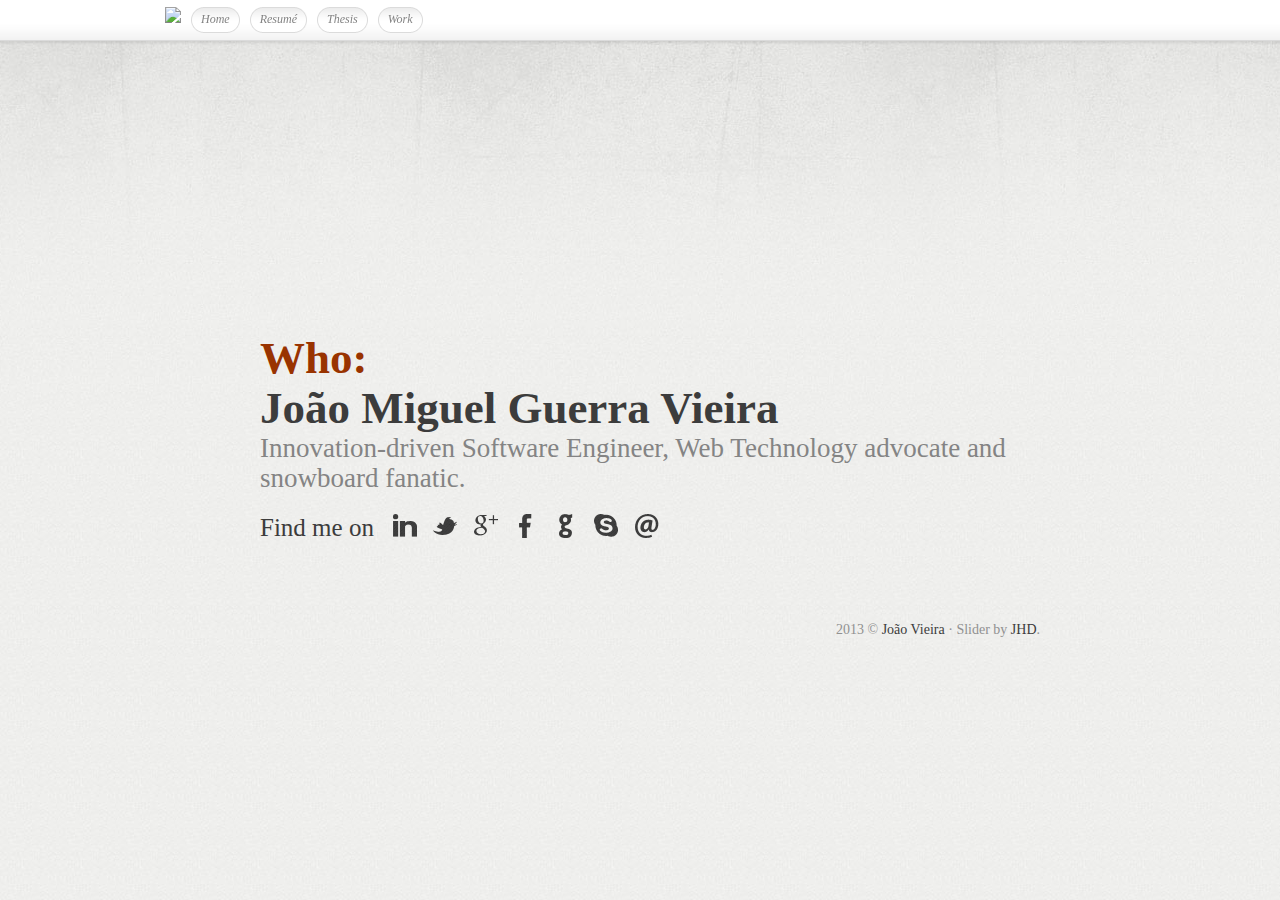
==== index.html @ 9b6d8223 "Ported static files from old fe.up.pt domain." ====
<!DOCTYPE html>
<html>
<head>
	<title>João Vieira - Home</title>
	<meta http-equiv="Content-Type" content="text/html;charset=UTF-8" />
	<link rel="stylesheet" type="text/css" media="screen" href="css/main.css" />
	<link rel="shortcut icon" href="favicon.ico" />
	<script src="http://ajax.googleapis.com/ajax/libs/jquery/1.3.2/jquery.min.js" type="text/javascript"></script>
	<script src="js/functions.js" type="text/javascript"></script>
	<script src="js/slider.js" type="text/javascript"></script>
	<script src="js/jquery-1.6.4.min.js" type="text/javascript"></script>
	<script src="js/jquery.scrollTo-1.4.2-min.js" type="text/javascript"></script>
	<script src="js/jquery.localscroll-1.2.7-min.js" type="text/javascript"></script>
	<script src="js/jquery.serialScroll-1.2.2-min.js" type="text/javascript"></script>
	<script type="text/javascript" src="http://download.skype.com/share/skypebuttons/js/skypeCheck.js"></script>
</head>
<body>
	<div id="header">
		<ul>
			<img class="site-logo" src="favicon.ico" height="26"/>
			<li><a href="index.html"><span>Home</span></a></li>
			<li><a href="resume.html"><span>Resumé</span></a></li>
			<li><a href="thesis.html"><span>Thesis</span></a></li>
			<li><a href="work.html"><span>Work</span></a></li>
		</ul>
	</div>
	<div id="wrapper" class="fullHeight">
		<div id="slider">
			<!-- element with overflow applied -->
			<div class="scroll">
				<!-- the element that will be scrolled during the effect -->
				<div class="scrollContainer">
					<!-- our individual panels -->
					<div class="panel" id="links">
						<div class="panel-inner">
							<h1 class="big" style="color:#993300;">Who:</h1>
							<h1 class="big">João Miguel Guerra Vieira</h1>
							<h2>Innovation-driven Software Engineer, Web Technology advocate and snowboard fanatic.</h2>
						</br>
						<h3>
							Find me on 
							<div class="icons">
								<a class="linkedin" title="Linkedin" href="http://www.linkedin.com/in/joaoguerravieira"></a>
								<a class="twitter" title="Twitter" href="https://twitter.com/joaomgvieira"></a>
								<a class="googleplus" title="Google+" href="https://plus.google.com/106749263149108659743/"></a>
								<a class="facebook" title="Facebook" href="https://www.facebook.com/ishocker"></a>
								<a class="github" title="Github" href="https://github.com/joaovieira"></a>
								<a class="skype" title="Skype" href="skype:joaoguerravieira?add"></a>
								<a class="email" title="Email" href="mailto:joaoguerravieira@gmail.com"></a>
							</div>
						</h3>
					</div>
				</div>
				<div class="panel" id="nutshell">
					<div class="panel-inner">
						<h1 class="big" style="color:#993300;">The Nutshell:</h1>
						<h1 class="big">Inovation-driven Web-oriented Software Engineer</h1>
						<h1 class="big">Service Design Thinker</h1>
						<h1 class="big">All-around Perfectionist</h1>
						<h1 class="big">Spare Time Extreme Sporter</h1>
					</div>
				</div>
				<div class="panel" id="info">
					<div class="panel-inner">
						<h1 class="big" style="color:#993300;">The 411:</h1>
						<img id="picture" src="images/joao.png" style="margin: 5px 15px 0px 5px;" alt="" />
						<h2 class="small">
							I'm a 24 year old Software Engineer graduated at <a href="www.fe.up.pt">FEUP</a>, where I've developed numerous projects in Mobile Computing, Web Development and Research.</br>
							Since my <a href="thesis.html">master's project</a>, I'm trying to make my way into the <a href="http://www.theinternetofthings.eu/">IoT</a>, learning, innovating and growing fast!</br>
							Currently, I'm at <a href="http://www.accenture.com">Accenture</a>, making Brazilians <a href="http://www.clicksoftware.com/">click</a>.</h2>
							<h4 style="padding-top:20px"><a href="resume.html">View full Resumé</a></h4>
						</div>
					</div>
					<div class="panel" id="tags">
						<div class="panel-inner">
							<h1 class="big" style="color:#993300;">Tags:</h1>
							<h2 class="big">
								<span class="interest-tag interest">#IoT</span>
								<span class="interest-tag interest">#SmartCities</span>
								<span class="interest-tag interest">#OpenData</span>
								<span class="interest-tag interest">#MobileComputing</span>
								<span class="interest-tag interest">#Context-awareness</span>
								<span class="interest-tag interest">#WebDevelopment</span>
								<span class="interest-tag interest">#UbiquitousComputing</span>
								<span class="interest-tag interest">#SmartApps</span>
								<span class="interest-tag interest">#ServiceDesign</span>
								<span class="interest-tag interest">#User-centeredDesign</span>
								<span class="interest-tag interest">#Interoperability</span>
								<span class="interest-tag interest">#Cloud</span>
								<span class="interest-tag interest">#Entrepreneurship</span>
								
								<span class="interest-tag quality">Quick learner</span>
								<span class="interest-tag quality">Proactive</span>
								<span class="interest-tag quality">Professional</span>
								<span class="interest-tag quality">Ambitious</span>
								<span class="interest-tag quality">Creative</span>
								<span class="interest-tag quality">Disruptive Innovator</span>
								<span class="interest-tag quality">Hard-worker</span>
								<span class="interest-tag quality">Fun-lover</span>
								<span class="interest-tag quality">Outgoing</span>
								
								<span class="interest-tag hobby">Snowboarding</span>
								<span class="interest-tag hobby">Skateboarding</span>
								<span class="interest-tag hobby">Traveling</span>
								<span class="interest-tag hobby">Basketball</span>
								<span class="interest-tag hobby">Technology</span>
								<span class="interest-tag hobby">Hanging out</span>
								<span class="interest-tag hobby">Surf</span>
							</h2>
						</div>
					</div>
				</div>
			</div>
			<div id="trademark">
				2013 &copy; <a href="index.html">João Vieira</a> &middot; Slider by <a href="http://jqueryfordesigners.com/coda-slider-effect/">JHD</a>.
			</div>
		</div>
	</div>
</body>
</html>
---- css/main.css ----
/* @group basics */

* {
  margin: 0;
  padding: 0;
}

html, body {
	height:	100%;
}

body {
  font: 14px/20px Georgia, "Times New Roman", Times, serif;
  background: url(../images/lightbg.jpg) repeat !important;
  color: #919191;
  min-height: 400px;
}

#wrapper{
  background: url(../images/gritty.jpg) repeat-x top;
}

#wrapper.fullHeight{
	height: 100%;
}

body.grid {
  background-image: url(../images/grid.png);
}

h1 {
  font-size: 2.929em;
  line-height: 1.219em;
  font-weight: normal;
  font-style: normal;
  color: #3c3c3c;
}

h1.big {
	font-size: 3.214em;
	line-height: 1.111em;
	font-weight: bold;
}

h2 {
  font-size: 1.929em;
  line-height: 1.111em;
  font-weight: normal;
  font-style: normal;
  color: #848484;
}

h2.small {
	font-size: 1.571em;
	line-height: 1.285em;
}

h3 {
  font-size: 25px;
  line-height: 1.2em;
  font-weight: normal;
  font-style: normal;
  color: #3c3c3c;
}

p {
  margin-bottom: 0.938em;
}

a:link, a:visited {
  color: #3c3c3c;
  text-decoration: none;
}

a:link:hover, a:visited:hover {
  text-decoration: underline;
  color: #000;
}



/* @end */

/* @group header */

#header {
  height: 3.571em;
  background-image: url(../images/header.png);
  position: fixed;
  top: 0;
  left: 0;
  width: 100%;
  z-index: 1;
}

#header ul {
  width: 950px;
  margin: 0 auto;
  padding: 7px 0 0;
  list-style-type: none;
  overflow: hidden;
}

#header ul li {
  display: inline;
  margin-right: 10px;
  float: left;
}

#header ul li a {
  line-height: 24px;
  font-size: 12px;
  font-style: italic;
  background: url(../images/header-right.png) right 0;
  float: left;
  color: #848484;
  -webkit-transition: opacity 0.2s linear;
  -moz-transition: opacity 0.2s linear;
}

#header ul li a:hover {
  text-decoration: none;
  opacity: 0.5;
}

#header ul li a span {
  display: block;
  height: 26px;
  float: left;
  background: url(../images/header-left.png) no-repeat;
  padding-left: 10px;
  padding-right: 10px;
}



/* @end */

/* @group about */

#about {
  width: 950px;
  padding: 80px 0 20px;
  margin: 0 auto;
  background: url(../images/line.png) repeat-x 0 bottom;
  overflow: hidden;
  max-height: 999999px;
}

#about h1 {
  margin-bottom: 4px;
  margin-top: 2px;
}

#about h2 {
  font-size: 14px;
  line-height: 20px;
  font-style: italic;
  margin-bottom: 14px;
}

img.banner{
  max-width: 100%;
  height: auto;
}

img.logo{
  width: 50px;
  float: left;
  padding: 5px;
}

/* --- */

#story {
  line-height: 30px;
  width: 745px;
  float: left;
  padding-right: 40px;
}

#summary {
  font-size: 18px;
  float:left;	
  width: 470px;
  padding-right: 40px;
}

#picture {
  *width: 180px;
  float:left;
}

#photo {
  float:left;
  width: 165px;
  padding-top: 13px;
}

/* @group contact */

#contact {
  width: 230px;
  float: left;
  list-style-type: none;
  line-height: 21px;
}

#contact li {
  width: 230px;
  overflow: hidden;
  margin-bottom: 5px;
}

#contact li span {
  float: left;
}

#contact li strong {
  float: right;
  text-align: right;
  color: #3c3c3c;
  font-weight: normal;
  font-style: normal;
}



/* @end */



/* @end */

/* @group section */

.section {
  width: 950px;
  margin: 0 auto;
  padding: 20px 0;
  background: url(../images/line.png) repeat-x 0 bottom;
  overflow: hidden;
}

.section .title {
  width: 140px;
  padding-right: 20px;
  float: left;
  padding-top: 0;
  line-height: 22px;
}

.section h2 {
  width: 140px;
  padding-right: 30px;
  float: left;
  padding-top: 0;
  line-height: 22px;
}

.section h4 {
  font-weight: normal;
  font-style: normal;
  margin-bottom: 15px;
  margin-top: -20px;
}

.title h4 {
  font-weight: normal;
  font-style: normal;
  margin-bottom: 0px;
  margin-top: 0px;
}

.section h3 {
  line-height: 1.120em;
  margin-bottom: 24px;
  font-style: italic;
}

.section .date {
  position: absolute;
  top: 5px;
  right: 0;
}

.section .item {
  width: 740px;
  padding-left: 40px;
  float: right;
  padding-top: 0;
  margin-bottom: 9px;
  position: relative;
  padding-bottom: 5px;
  background: url(../images/separator.png) no-repeat 0 bottom;
  max-height: 999999px;
}

.section .description {
  width: 550px;
}

.top{
	vertical-align: top;
}

.section .skills
{
	width: 780px;
    float: right;
    padding-top: 0px;
}

.item.skill {
    float: left;
	width: 200px;
	height: 170px;
    padding-right: 20px;
}

.item.skill h3, #interests h3 {
    margin-bottom: 15px;
}

.item.skill .description { 
	width: 100%; 
}

.description .sub-title{
  font-style: italic;
  color: black;
}

.technical {
	width: 180px;
	float: left;
}

.technical li{
	line-height: 24px; 
	border-bottom: 1px solid #ccc;
	list-style-type: none;
}

li.last { 
	border-bottom: 0;
	margin-bottom: 20px;
}

.logo-grid {
  position: absolute;
  right: 0;
  top: 0;
  width: 100px;
}


/* @end */

/* @group small */

body.small {
  min-width: 750px;
}

body.small #header ul  {
  width: 750px;
}

body.small #about {
  width: 750px;
  position: relative;
  padding-bottom: 15px;
  min-height: 260px;
}

body.small #about #story {
  width: 580px;
  padding-right: 20px;
}

body.small #about #summary {
  width: 330px;
  padding-right: 20px;
}

body.small #about #contact {
  padding-top: 0;
  padding-right: 0;
}

body.small #about #photo {
  width: 150px;
  padding-top: 91px;
}

/* --- */

body.small .section {
  width: 750px;
}

body.small .section .item {
  width: 510px;
}

body.small .section h3 {
  max-width: 460px;
}

body.small .section .description {
  max-width: 510px;
}

/* --- */

body.small .section .skills {
    width: 550px;
}

body.small .item.skill{
    width: 200px;
    padding-right: 35px;
}

body.small .technical {
    width: 255px;
}

/* --- */

body.small #slider {
    width: 600px;
}

body.small #slider .scroll{
    width: 600px;
}

body.small #slider .panel{
    width: 600px;
}

/* --- */

body.small h1.big{
    font-size: 2.643em;
}

body.small h2.small{
    font-size: 1.357em;
}

body.small .interest-tag{
    padding: 1px 7px;
    font-size: 14px;
}

/* @end */

/* @group footer */

#footer {
  text-align: center;
  padding-top: 10px;
  padding-bottom: 50px;
}

.option-button {
	display:inline-block;
}

#trademark {
	position: absolute;
	right: 0px;
	padding-top: 10px;
}

/* slider */
#slider {
	position: absolute;
	top: 0;
	bottom: 0;
	left: 0;
	right: 0;
	margin: auto;
	height: 320px;
    width: 800px;
}

.scroll {
    height: 320px;
    width: 800px;
    overflow: auto;
    overflow-x: hidden;
    position: relative;
    clear: left;
}

.scrollContainer div.panel {
    padding: 20px;
    height: 300px;
    width: 800px;
	display: table;
	-webkit-box-sizing: border-box;
	-moz-box-sizing: border-box;
	box-sizing: border-box;
}

.scrollContainer div.panel div.panel-inner {
	display: table-cell;
	vertical-align: middle;
}

.scrollButtons {
    position: absolute;
    top: 150px;
    cursor: pointer;
}

.scrollButtons.left {
    left: -60px;
}

.scrollButtons.right {
    right: -60px;
}

/* @end */

/* Thesis page */
#abstract {
	width: 800px;
	margin-left: auto;
	margin-right: auto;
}

#abstract p{
	margin-top: 20px;
	font-size: 16px;
	line-height: 22px;
}

.connection .description {
	width: 380px;
	float: left;
}

.logo {
	float:right;
}

.link_header{
  	color: #3c3c3c;
}

/* @end */

/* Thesis page */
.subjects-body{
	display: none;
}

/* Interests tag cloud */

.interest-tag {
	padding: 2px 15px;
	font-size: 15px;
	line-height: 26px;
	float: left;
	font-weight: bold;
	*font-style: italic;
	font-family: Helvetica, Arial, sans-serif;
	position: relative;
	-moz-border-radius: 5px;
	-webkit-border-radius: 5px;
	-o-border-radius: 5px;
	-ms-border-radius: 5px;
	-khtml-border-radius: 5px;
	border-radius: 5px;
	margin-top: 7px;
	margin-right: 7px;
}

.interest-tag.quality{
	color: #555;
	background-color: #ccc;
	border-bottom: 1px solid #bbb;
	border-right: 1px solid #bbb;
}

.interest-tag.hobby{
	color: #888;
	background-color: #eee;
	border-bottom: 1px solid #ccc;
	border-right: 1px solid #ccc;
}

.interest-tag.interest{
	color: #333;
	background-color: #999;
	border-bottom: 1px solid #888;
	border-right: 1px solid #888;
}

.site-logo{
	float:left;
	margin-right: 10px;
}

.technical-rating{
	float:right;
	padding-right:20px;
}

/* social icons */
.icons {
	display: inline-block;
	margin: 0px 8px;
	position: relative;
	bottom: 4px;
}

.icons a {
    display: inline-block;
    width: 24px;
    height: 24px;
    margin: 5px;
    vertical-align: middle;
    -o-transition: all .3s;
    -moz-transition: all .3s;
    -webkit-transition: all .3s;
    -ms-transition: all .3s;
}

.icons a.twitter { background: url(../images/social-icons/twitter3.png) left top no-repeat; }
.icons a.linkedin { background: url(../images/social-icons/linkedin3.png) left top no-repeat; }
.icons a.facebook { background: url(../images/social-icons/facebook3.png) left top no-repeat; }
.icons a.email { background: url(../images/social-icons/email3.png) left top no-repeat; }
.icons a.github { background: url(../images/social-icons/github3.png) left top no-repeat; }
.icons a.googleplus { background: url(../images/social-icons/googleplus3.png) left top no-repeat; }
.icons a.skype { background: url(../images/social-icons/skype3.png) left top no-repeat; }
 
.icons a:hover { background-position: left -34px; }

/* --- */
object {
    display: none;
}
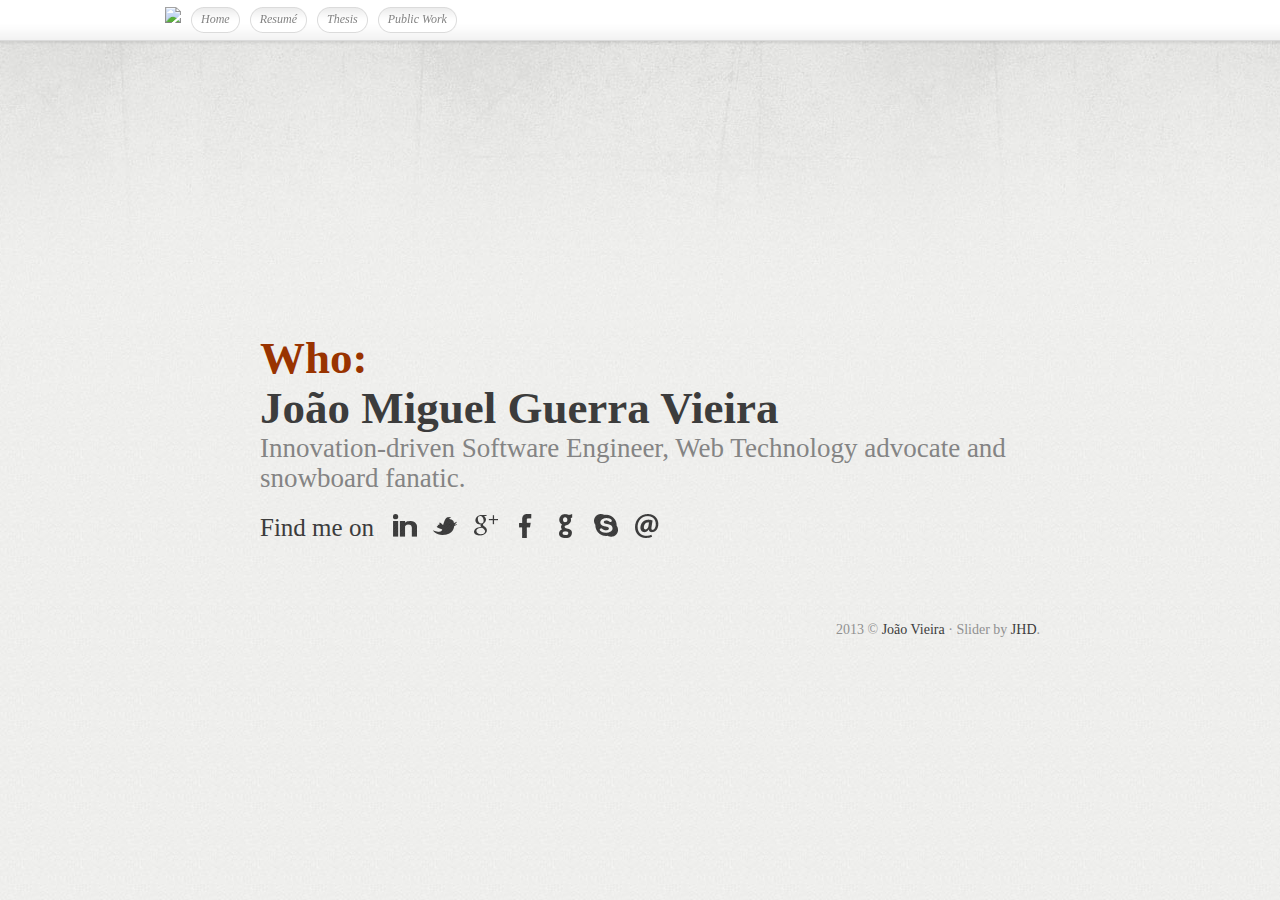
==== commit a745717e: "Fixed navigation." ====
--- a/index.html
+++ b/index.html
@@ -21,7 +21,7 @@
 			<li><a href="index.html"><span>Home</span></a></li>
 			<li><a href="resume.html"><span>Resumé</span></a></li>
 			<li><a href="thesis.html"><span>Thesis</span></a></li>
-			<li><a href="work.html"><span>Work</span></a></li>
+			<li><a href="work.html"><span>Public Work</span></a></li>
 		</ul>
 	</div>
 	<div id="wrapper" class="fullHeight">
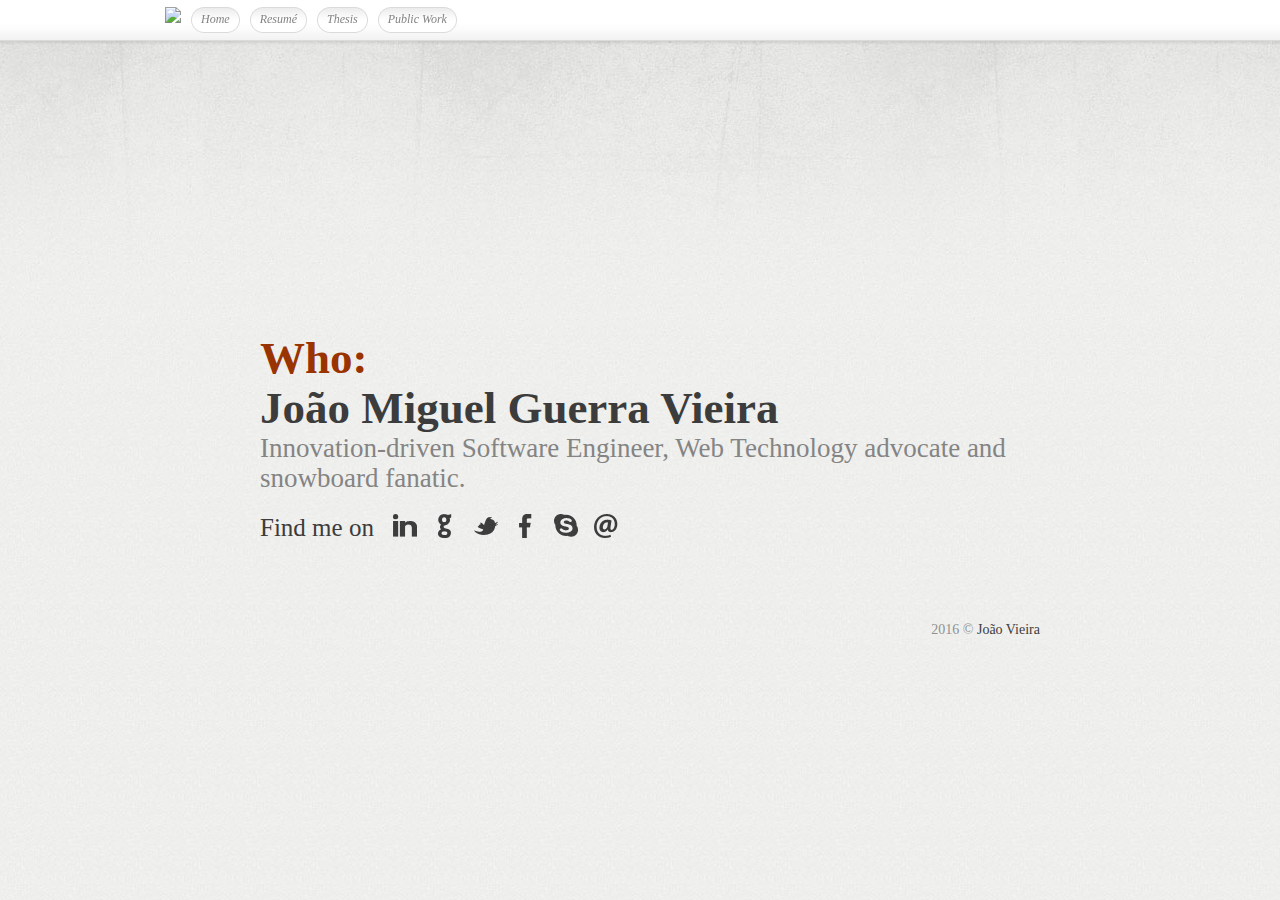
==== commit 0db9ba30: "2-year update :stuck_out_tongue_winking_eye:" ====
--- a/index.html
+++ b/index.html
@@ -1,120 +1,140 @@
 <!DOCTYPE html>
 <html>
 <head>
-	<title>João Vieira - Home</title>
-	<meta http-equiv="Content-Type" content="text/html;charset=UTF-8" />
-	<link rel="stylesheet" type="text/css" media="screen" href="css/main.css" />
-	<link rel="shortcut icon" href="favicon.ico" />
-	<script src="http://ajax.googleapis.com/ajax/libs/jquery/1.3.2/jquery.min.js" type="text/javascript"></script>
-	<script src="js/functions.js" type="text/javascript"></script>
-	<script src="js/slider.js" type="text/javascript"></script>
-	<script src="js/jquery-1.6.4.min.js" type="text/javascript"></script>
-	<script src="js/jquery.scrollTo-1.4.2-min.js" type="text/javascript"></script>
-	<script src="js/jquery.localscroll-1.2.7-min.js" type="text/javascript"></script>
-	<script src="js/jquery.serialScroll-1.2.2-min.js" type="text/javascript"></script>
-	<script type="text/javascript" src="http://download.skype.com/share/skypebuttons/js/skypeCheck.js"></script>
+  <title>João Vieira - Home</title>
+  <meta http-equiv="Content-Type" content="text/html;charset=UTF-8" />
+  <link rel="stylesheet" type="text/css" media="screen" href="css/main.css" />
+  <link rel="shortcut icon" href="favicon.ico" />
+  <script src="http://ajax.googleapis.com/ajax/libs/jquery/1.3.2/jquery.min.js" type="text/javascript"></script>
+  <script src="js/functions.js" type="text/javascript"></script>
+  <script src="js/slider.js" type="text/javascript"></script>
+  <script src="js/jquery-1.6.4.min.js" type="text/javascript"></script>
+  <script src="js/jquery.scrollTo-1.4.2-min.js" type="text/javascript"></script>
+  <script src="js/jquery.localscroll-1.2.7-min.js" type="text/javascript"></script>
+  <script src="js/jquery.serialScroll-1.2.2-min.js" type="text/javascript"></script>
+  <script type="text/javascript" src="http://download.skype.com/share/skypebuttons/js/skypeCheck.js"></script>
 </head>
 <body>
-	<div id="header">
-		<ul>
-			<img class="site-logo" src="favicon.ico" height="26"/>
-			<li><a href="index.html"><span>Home</span></a></li>
-			<li><a href="resume.html"><span>Resumé</span></a></li>
-			<li><a href="thesis.html"><span>Thesis</span></a></li>
-			<li><a href="work.html"><span>Public Work</span></a></li>
-		</ul>
-	</div>
-	<div id="wrapper" class="fullHeight">
-		<div id="slider">
-			<!-- element with overflow applied -->
-			<div class="scroll">
-				<!-- the element that will be scrolled during the effect -->
-				<div class="scrollContainer">
-					<!-- our individual panels -->
-					<div class="panel" id="links">
-						<div class="panel-inner">
-							<h1 class="big" style="color:#993300;">Who:</h1>
-							<h1 class="big">João Miguel Guerra Vieira</h1>
-							<h2>Innovation-driven Software Engineer, Web Technology advocate and snowboard fanatic.</h2>
-						</br>
-						<h3>
-							Find me on 
-							<div class="icons">
-								<a class="linkedin" title="Linkedin" href="http://www.linkedin.com/in/joaoguerravieira"></a>
-								<a class="twitter" title="Twitter" href="https://twitter.com/joaomgvieira"></a>
-								<a class="googleplus" title="Google+" href="https://plus.google.com/106749263149108659743/"></a>
-								<a class="facebook" title="Facebook" href="https://www.facebook.com/ishocker"></a>
-								<a class="github" title="Github" href="https://github.com/joaovieira"></a>
-								<a class="skype" title="Skype" href="skype:joaoguerravieira?add"></a>
-								<a class="email" title="Email" href="mailto:joaoguerravieira@gmail.com"></a>
-							</div>
-						</h3>
-					</div>
-				</div>
-				<div class="panel" id="nutshell">
-					<div class="panel-inner">
-						<h1 class="big" style="color:#993300;">The Nutshell:</h1>
-						<h1 class="big">Inovation-driven Web-oriented Software Engineer</h1>
-						<h1 class="big">Service Design Thinker</h1>
-						<h1 class="big">All-around Perfectionist</h1>
-						<h1 class="big">Spare Time Extreme Sporter</h1>
-					</div>
-				</div>
-				<div class="panel" id="info">
-					<div class="panel-inner">
-						<h1 class="big" style="color:#993300;">The 411:</h1>
-						<img id="picture" src="images/joao.png" style="margin: 5px 15px 0px 5px;" alt="" />
-						<h2 class="small">
-							I'm a 24 year old Software Engineer graduated at <a href="www.fe.up.pt">FEUP</a>, where I've developed numerous projects in Mobile Computing, Web Development and Research.</br>
-							Since my <a href="thesis.html">master's project</a>, I'm trying to make my way into the <a href="http://www.theinternetofthings.eu/">IoT</a>, learning, innovating and growing fast!</br>
-							Currently, I'm at <a href="http://www.accenture.com">Accenture</a>, making Brazilians <a href="http://www.clicksoftware.com/">click</a>.</h2>
-							<h4 style="padding-top:20px"><a href="resume.html">View full Resumé</a></h4>
-						</div>
-					</div>
-					<div class="panel" id="tags">
-						<div class="panel-inner">
-							<h1 class="big" style="color:#993300;">Tags:</h1>
-							<h2 class="big">
-								<span class="interest-tag interest">#IoT</span>
-								<span class="interest-tag interest">#SmartCities</span>
-								<span class="interest-tag interest">#OpenData</span>
-								<span class="interest-tag interest">#MobileComputing</span>
-								<span class="interest-tag interest">#Context-awareness</span>
-								<span class="interest-tag interest">#WebDevelopment</span>
-								<span class="interest-tag interest">#UbiquitousComputing</span>
-								<span class="interest-tag interest">#SmartApps</span>
-								<span class="interest-tag interest">#ServiceDesign</span>
-								<span class="interest-tag interest">#User-centeredDesign</span>
-								<span class="interest-tag interest">#Interoperability</span>
-								<span class="interest-tag interest">#Cloud</span>
-								<span class="interest-tag interest">#Entrepreneurship</span>
-								
-								<span class="interest-tag quality">Quick learner</span>
-								<span class="interest-tag quality">Proactive</span>
-								<span class="interest-tag quality">Professional</span>
-								<span class="interest-tag quality">Ambitious</span>
-								<span class="interest-tag quality">Creative</span>
-								<span class="interest-tag quality">Disruptive Innovator</span>
-								<span class="interest-tag quality">Hard-worker</span>
-								<span class="interest-tag quality">Fun-lover</span>
-								<span class="interest-tag quality">Outgoing</span>
-								
-								<span class="interest-tag hobby">Snowboarding</span>
-								<span class="interest-tag hobby">Skateboarding</span>
-								<span class="interest-tag hobby">Traveling</span>
-								<span class="interest-tag hobby">Basketball</span>
-								<span class="interest-tag hobby">Technology</span>
-								<span class="interest-tag hobby">Hanging out</span>
-								<span class="interest-tag hobby">Surf</span>
-							</h2>
-						</div>
-					</div>
-				</div>
-			</div>
-			<div id="trademark">
-				2013 &copy; <a href="index.html">João Vieira</a> &middot; Slider by <a href="http://jqueryfordesigners.com/coda-slider-effect/">JHD</a>.
-			</div>
-		</div>
-	</div>
+<div id="header">
+  <ul>
+    <img class="site-logo" src="favicon.ico" height="26"/>
+    <li><a href="index.html"><span>Home</span></a></li>
+    <li><a href="resume.html"><span>Resumé</span></a></li>
+    <li><a href="thesis.html"><span>Thesis</span></a></li>
+    <li><a href="work.html"><span>Public Work</span></a></li>
+  </ul>
+</div>
+<div id="wrapper" class="fullHeight">
+  <div id="slider">
+    <!-- element with overflow applied -->
+    <div class="scroll">
+      <!-- the element that will be scrolled during the effect -->
+      <div class="scrollContainer">
+        <!-- our individual panels -->
+        <div class="panel" id="links">
+          <div class="panel-inner">
+            <h1 class="big" style="color:#993300;">Who:</h1>
+            <h1 class="big">João Miguel Guerra Vieira</h1>
+            <h2>Innovation-driven Software Engineer, Web Technology advocate and snowboard fanatic.</h2>
+            <br/>
+            <h3>
+              Find me on
+              <div class="icons">
+                <a class="linkedin" title="Linkedin" href="http://www.linkedin.com/in/joaoguerravieira"></a>
+                <a class="github" title="Github" href="https://github.com/joaovieira"></a>
+                <a class="twitter" title="Twitter" href="https://twitter.com/joaomgvieira"></a>
+                <a class="facebook" title="Facebook" href="https://www.facebook.com/ishocker"></a>
+                <a class="skype" title="Skype" href="skype:joaoguerravieira?add"></a>
+                <a class="email" title="Email" href="mailto:joaoguerravieira@gmail.com"></a>
+              </div>
+            </h3>
+          </div>
+        </div>
+        <div class="panel" id="nutshell">
+          <div class="panel-inner">
+            <h1 class="big" style="color:#993300;">The Nutshell:</h1>
+            <h1 class="big">Forward-thinking Web-oriented Software Engineer</h1>
+            <h1 class="big">Service Design Thinker</h1>
+            <h1 class="big">All-around Perfectionist</h1>
+            <h1 class="big">Spare Time Extreme Sporter</h1>
+          </div>
+        </div>
+        <div class="panel" id="info">
+          <div class="panel-inner">
+            <h1 class="big" style="color:#993300;">The 411:</h1>
+            <img id="picture" src="images/joao.png" style="margin: 5px 15px 0px 5px;" alt="" />
+            <h2 class="small">
+              I'm a Front-End Engineer at <a href="https://www.evrythng.com/">EVRYTHNG</a>, a flexible SaaS
+              platform for the <a href="http://www.theinternetofthings.eu/">IoT</a>, where we help businesses
+              create projects or transform processes using IoT technologies.
+              My motivation is to continuously learn and bring modern <a href="http://webcomponents.org/">Web Technologies</a>
+              into large web applications, Node.js services and Javascript modules.
+              I've been helping shaping the IoT ever since my <a href="thesis.html">masters</a> at
+              <a href="http://www.fe.up.pt">FEUP</a>.
+            </h2>
+            <h4 style="padding-top:20px"><a href="resume.html">View full Resumé</a></h4>
+          </div>
+        </div>
+        <div class="panel" id="tags">
+          <div class="panel-inner">
+            <h1 class="big" style="color:#993300;">Tags:</h1>
+            <h2 class="big">
+              <span class="interest-tag interest">#IoT</span>
+              <span class="interest-tag interest">#SmartCities</span>
+              <span class="interest-tag interest">#OpenData</span>
+              <span class="interest-tag interest">#MobileComputing</span>
+              <span class="interest-tag interest">#Context-awareness</span>
+              <span class="interest-tag interest">#WebDevelopment</span>
+              <span class="interest-tag interest">#WebTooling</span>
+              <span class="interest-tag interest">#WebComponents</span>
+              <span class="interest-tag interest">#esnext</span>
+              <span class="interest-tag interest">#SmartApps</span>
+              <span class="interest-tag interest">#ServiceDesign</span>
+              <span class="interest-tag interest">#UserCenteredDesign</span>
+              <span class="interest-tag interest">#ProductDevelopment</span>
+
+              <span class="interest-tag quality">Fast learner</span>
+              <span class="interest-tag quality">Proactive</span>
+              <span class="interest-tag quality">Professional</span>
+              <span class="interest-tag quality">Ambitious</span>
+              <span class="interest-tag quality">Creative</span>
+              <span class="interest-tag quality">Disruptive Innovator</span>
+              <span class="interest-tag quality">Hard-worker</span>
+              <span class="interest-tag quality">Fun-lover</span>
+              <span class="interest-tag quality">Outgoing</span>
+
+              <span class="interest-tag hobby">Snowboarding</span>
+              <span class="interest-tag hobby">Skateboarding</span>
+              <span class="interest-tag hobby">Traveling</span>
+              <span class="interest-tag hobby">Basketball</span>
+              <span class="interest-tag hobby">Technology</span>
+              <span class="interest-tag hobby">Hanging out</span>
+              <span class="interest-tag hobby">Wakeboarding</span>
+            </h2>
+          </div>
+        </div>
+        <div class="panel" id="tweets">
+          <div class="panel-inner">
+            <h1 class="big" style="color:#993300;">Tweets:</h1>
+            <a class="twitter-timeline" width="750" height="250" data-chrome="nofooter noheader noscrollbar noborders transparent" href="https://twitter.com/joaomgvieira" data-widget-id="415271858452189184">Tweets by @joaomgvieira</a>
+            <script>!function(d,s,id){var js,fjs=d.getElementsByTagName(s)[0],p=/^http:/.test(d.location)?'http':'https';if(!d.getElementById(id)){js=d.createElement(s);js.id=id;js.src=p+"://platform.twitter.com/widgets.js";fjs.parentNode.insertBefore(js,fjs);}}(document,"script","twitter-wjs");</script>
+          </div>
+        </div>
+      </div>
+    </div>
+    <div id="trademark">
+      2016 &copy; <a href="index.html">João Vieira</a>
+    </div>
+  </div>
+</div>
+<script>
+  (function(i,s,o,g,r,a,m){i['GoogleAnalyticsObject']=r;i[r]=i[r]||function(){
+    (i[r].q=i[r].q||[]).push(arguments)},i[r].l=1*new Date();a=s.createElement(o),
+      m=s.getElementsByTagName(o)[0];a.async=1;a.src=g;m.parentNode.insertBefore(a,m)
+  })(window,document,'script','//www.google-analytics.com/analytics.js','ga');
+
+  ga('create', 'UA-50546878-1', 'joaovieira.github.io');
+  ga('send', 'pageview');
+</script>
 </body>
 </html>
--- a/css/main.css
+++ b/css/main.css
@@ -569,8 +569,7 @@
 	line-height: 26px;
 	float: left;
 	font-weight: bold;
-	*font-style: italic;
-	font-family: Helvetica, Arial, sans-serif;
+	font-family: 'Helvetica Neue', Arial, sans-serif;
 	position: relative;
 	-moz-border-radius: 5px;
 	-webkit-border-radius: 5px;
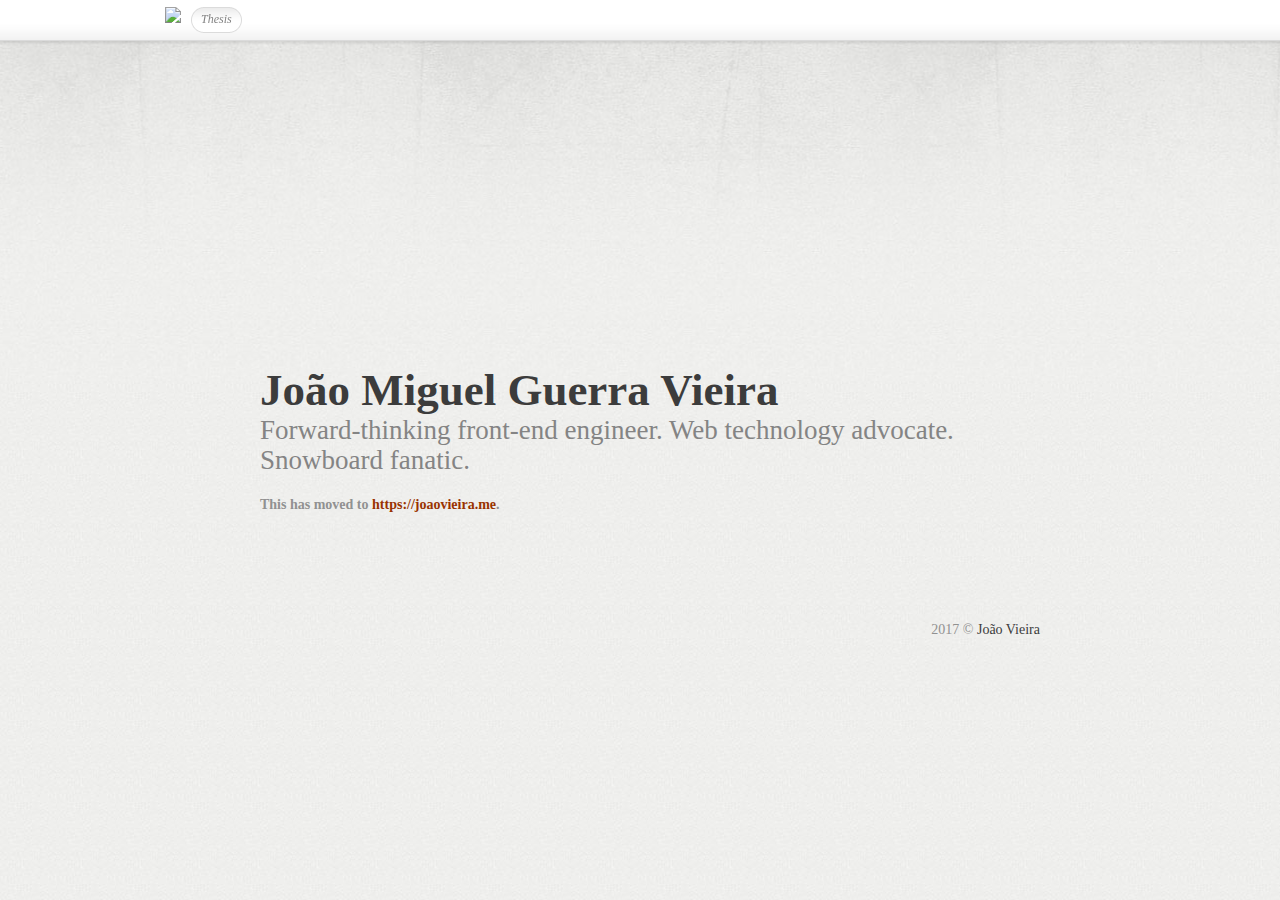
==== commit cce6f364: "Migrate to https://joaovieira.me." ====
--- a/index.html
+++ b/index.html
@@ -5,23 +5,12 @@
   <meta http-equiv="Content-Type" content="text/html;charset=UTF-8" />
   <link rel="stylesheet" type="text/css" media="screen" href="css/main.css" />
   <link rel="shortcut icon" href="favicon.ico" />
-  <script src="http://ajax.googleapis.com/ajax/libs/jquery/1.3.2/jquery.min.js" type="text/javascript"></script>
-  <script src="js/functions.js" type="text/javascript"></script>
-  <script src="js/slider.js" type="text/javascript"></script>
-  <script src="js/jquery-1.6.4.min.js" type="text/javascript"></script>
-  <script src="js/jquery.scrollTo-1.4.2-min.js" type="text/javascript"></script>
-  <script src="js/jquery.localscroll-1.2.7-min.js" type="text/javascript"></script>
-  <script src="js/jquery.serialScroll-1.2.2-min.js" type="text/javascript"></script>
-  <script type="text/javascript" src="http://download.skype.com/share/skypebuttons/js/skypeCheck.js"></script>
 </head>
 <body>
 <div id="header">
   <ul>
-    <img class="site-logo" src="favicon.ico" height="26"/>
-    <li><a href="index.html"><span>Home</span></a></li>
-    <li><a href="resume.html"><span>Resumé</span></a></li>
+    <a href="index.html"><img class="site-logo" src="favicon.ico" height="26"/></a>
     <li><a href="thesis.html"><span>Thesis</span></a></li>
-    <li><a href="work.html"><span>Public Work</span></a></li>
   </ul>
 </div>
 <div id="wrapper" class="fullHeight">
@@ -33,104 +22,25 @@
         <!-- our individual panels -->
         <div class="panel" id="links">
           <div class="panel-inner">
-            <h1 class="big" style="color:#993300;">Who:</h1>
             <h1 class="big">João Miguel Guerra Vieira</h1>
-            <h2>Innovation-driven Software Engineer, Web Technology advocate and snowboard fanatic.</h2>
+            <h2>Forward-thinking front-end engineer. Web technology advocate. Snowboard fanatic.</h2>
             <br/>
-            <h3>
-              Find me on
-              <div class="icons">
-                <a class="linkedin" title="Linkedin" href="http://www.linkedin.com/in/joaoguerravieira"></a>
-                <a class="github" title="Github" href="https://github.com/joaovieira"></a>
-                <a class="twitter" title="Twitter" href="https://twitter.com/joaomgvieira"></a>
-                <a class="facebook" title="Facebook" href="https://www.facebook.com/ishocker"></a>
-                <a class="skype" title="Skype" href="skype:joaoguerravieira?add"></a>
-                <a class="email" title="Email" href="mailto:joaoguerravieira@gmail.com"></a>
-              </div>
-            </h3>
-          </div>
-        </div>
-        <div class="panel" id="nutshell">
-          <div class="panel-inner">
-            <h1 class="big" style="color:#993300;">The Nutshell:</h1>
-            <h1 class="big">Forward-thinking Web-oriented Software Engineer</h1>
-            <h1 class="big">Service Design Thinker</h1>
-            <h1 class="big">All-around Perfectionist</h1>
-            <h1 class="big">Spare Time Extreme Sporter</h1>
-          </div>
-        </div>
-        <div class="panel" id="info">
-          <div class="panel-inner">
-            <h1 class="big" style="color:#993300;">The 411:</h1>
-            <img id="picture" src="images/joao.png" style="margin: 5px 15px 0px 5px;" alt="" />
-            <h2 class="small">
-              I'm a Front-End Engineer at <a href="https://www.evrythng.com/">EVRYTHNG</a>, a flexible SaaS
-              platform for the <a href="http://www.theinternetofthings.eu/">IoT</a>, where we help businesses
-              create projects or transform processes using IoT technologies.
-              My motivation is to continuously learn and bring modern <a href="http://webcomponents.org/">Web Technologies</a>
-              into large web applications, Node.js services and Javascript modules.
-              I've been helping shaping the IoT ever since my <a href="thesis.html">masters</a> at
-              <a href="http://www.fe.up.pt">FEUP</a>.
-            </h2>
-            <h4 style="padding-top:20px"><a href="resume.html">View full Resumé</a></h4>
-          </div>
-        </div>
-        <div class="panel" id="tags">
-          <div class="panel-inner">
-            <h1 class="big" style="color:#993300;">Tags:</h1>
-            <h2 class="big">
-              <span class="interest-tag interest">#IoT</span>
-              <span class="interest-tag interest">#SmartCities</span>
-              <span class="interest-tag interest">#OpenData</span>
-              <span class="interest-tag interest">#MobileComputing</span>
-              <span class="interest-tag interest">#Context-awareness</span>
-              <span class="interest-tag interest">#WebDevelopment</span>
-              <span class="interest-tag interest">#WebTooling</span>
-              <span class="interest-tag interest">#WebComponents</span>
-              <span class="interest-tag interest">#esnext</span>
-              <span class="interest-tag interest">#SmartApps</span>
-              <span class="interest-tag interest">#ServiceDesign</span>
-              <span class="interest-tag interest">#UserCenteredDesign</span>
-              <span class="interest-tag interest">#ProductDevelopment</span>
-
-              <span class="interest-tag quality">Fast learner</span>
-              <span class="interest-tag quality">Proactive</span>
-              <span class="interest-tag quality">Professional</span>
-              <span class="interest-tag quality">Ambitious</span>
-              <span class="interest-tag quality">Creative</span>
-              <span class="interest-tag quality">Disruptive Innovator</span>
-              <span class="interest-tag quality">Hard-worker</span>
-              <span class="interest-tag quality">Fun-lover</span>
-              <span class="interest-tag quality">Outgoing</span>
-
-              <span class="interest-tag hobby">Snowboarding</span>
-              <span class="interest-tag hobby">Skateboarding</span>
-              <span class="interest-tag hobby">Traveling</span>
-              <span class="interest-tag hobby">Basketball</span>
-              <span class="interest-tag hobby">Technology</span>
-              <span class="interest-tag hobby">Hanging out</span>
-              <span class="interest-tag hobby">Wakeboarding</span>
-            </h2>
-          </div>
-        </div>
-        <div class="panel" id="tweets">
-          <div class="panel-inner">
-            <h1 class="big" style="color:#993300;">Tweets:</h1>
-            <a class="twitter-timeline" width="750" height="250" data-chrome="nofooter noheader noscrollbar noborders transparent" href="https://twitter.com/joaomgvieira" data-widget-id="415271858452189184">Tweets by @joaomgvieira</a>
-            <script>!function(d,s,id){var js,fjs=d.getElementsByTagName(s)[0],p=/^http:/.test(d.location)?'http':'https';if(!d.getElementById(id)){js=d.createElement(s);js.id=id;js.src=p+"://platform.twitter.com/widgets.js";fjs.parentNode.insertBefore(js,fjs);}}(document,"script","twitter-wjs");</script>
+            <h4>
+              This has moved to <a style="color: #993300" href="https://joaovieira.me">https://joaovieira.me</a>.
+            </h4>
           </div>
         </div>
       </div>
     </div>
     <div id="trademark">
-      2016 &copy; <a href="index.html">João Vieira</a>
+      2017 &copy; <a href="https://joaovieira.me">João Vieira</a>
     </div>
   </div>
 </div>
 <script>
   (function(i,s,o,g,r,a,m){i['GoogleAnalyticsObject']=r;i[r]=i[r]||function(){
-    (i[r].q=i[r].q||[]).push(arguments)},i[r].l=1*new Date();a=s.createElement(o),
-      m=s.getElementsByTagName(o)[0];a.async=1;a.src=g;m.parentNode.insertBefore(a,m)
+      (i[r].q=i[r].q||[]).push(arguments)},i[r].l=1*new Date();a=s.createElement(o),
+    m=s.getElementsByTagName(o)[0];a.async=1;a.src=g;m.parentNode.insertBefore(a,m)
   })(window,document,'script','//www.google-analytics.com/analytics.js','ga');
 
   ga('create', 'UA-50546878-1', 'joaovieira.github.io');
--- a/css/main.css
+++ b/css/main.css
@@ -169,6 +169,7 @@
   float: left;
   padding: 5px;
 }
+
 
 /* --- */
 
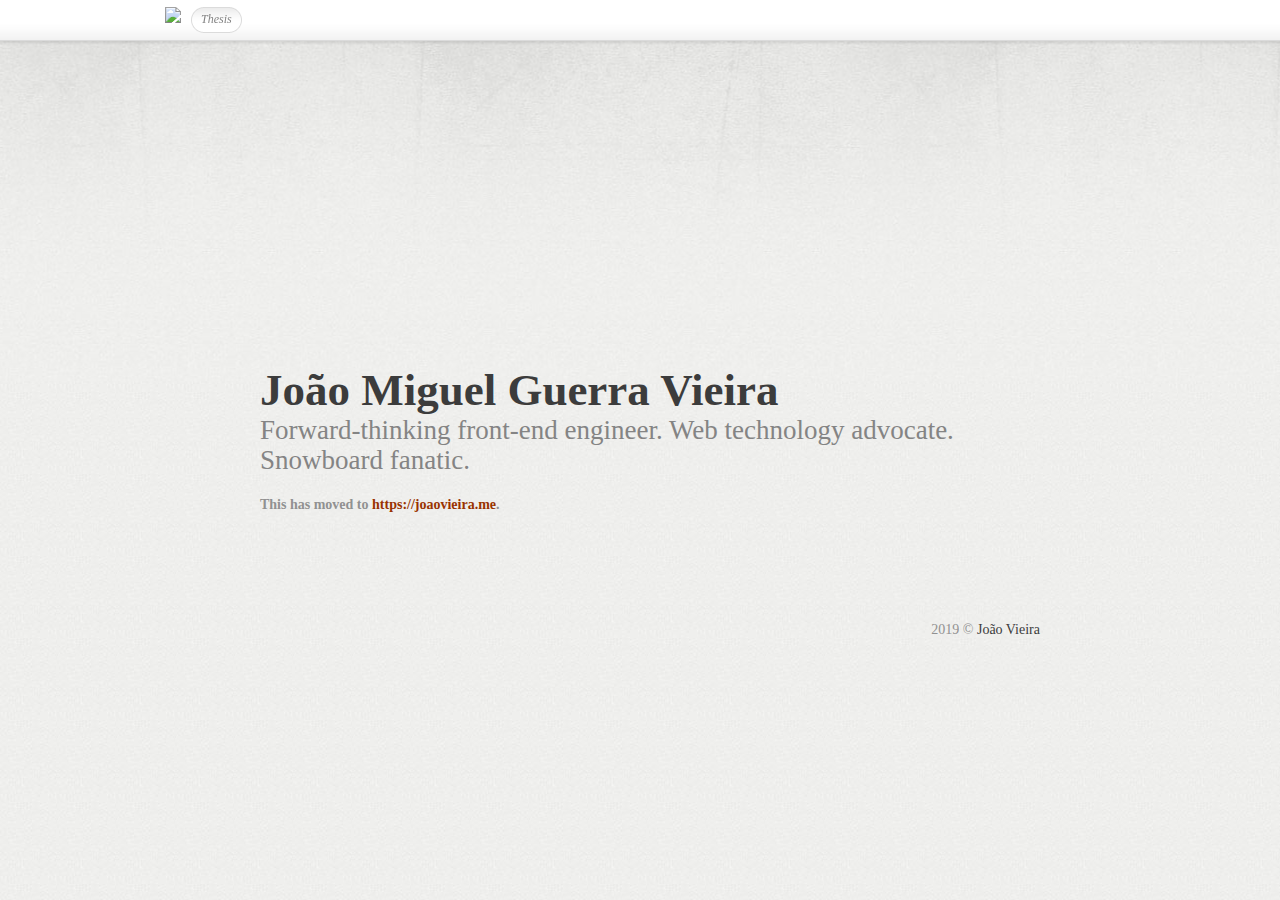
==== commit 9a5694b8: "Update index.html" ====
--- a/index.html
+++ b/index.html
@@ -33,7 +33,7 @@
       </div>
     </div>
     <div id="trademark">
-      2017 &copy; <a href="https://joaovieira.me">João Vieira</a>
+      2019 &copy; <a href="https://joaovieira.me">João Vieira</a>
     </div>
   </div>
 </div>
